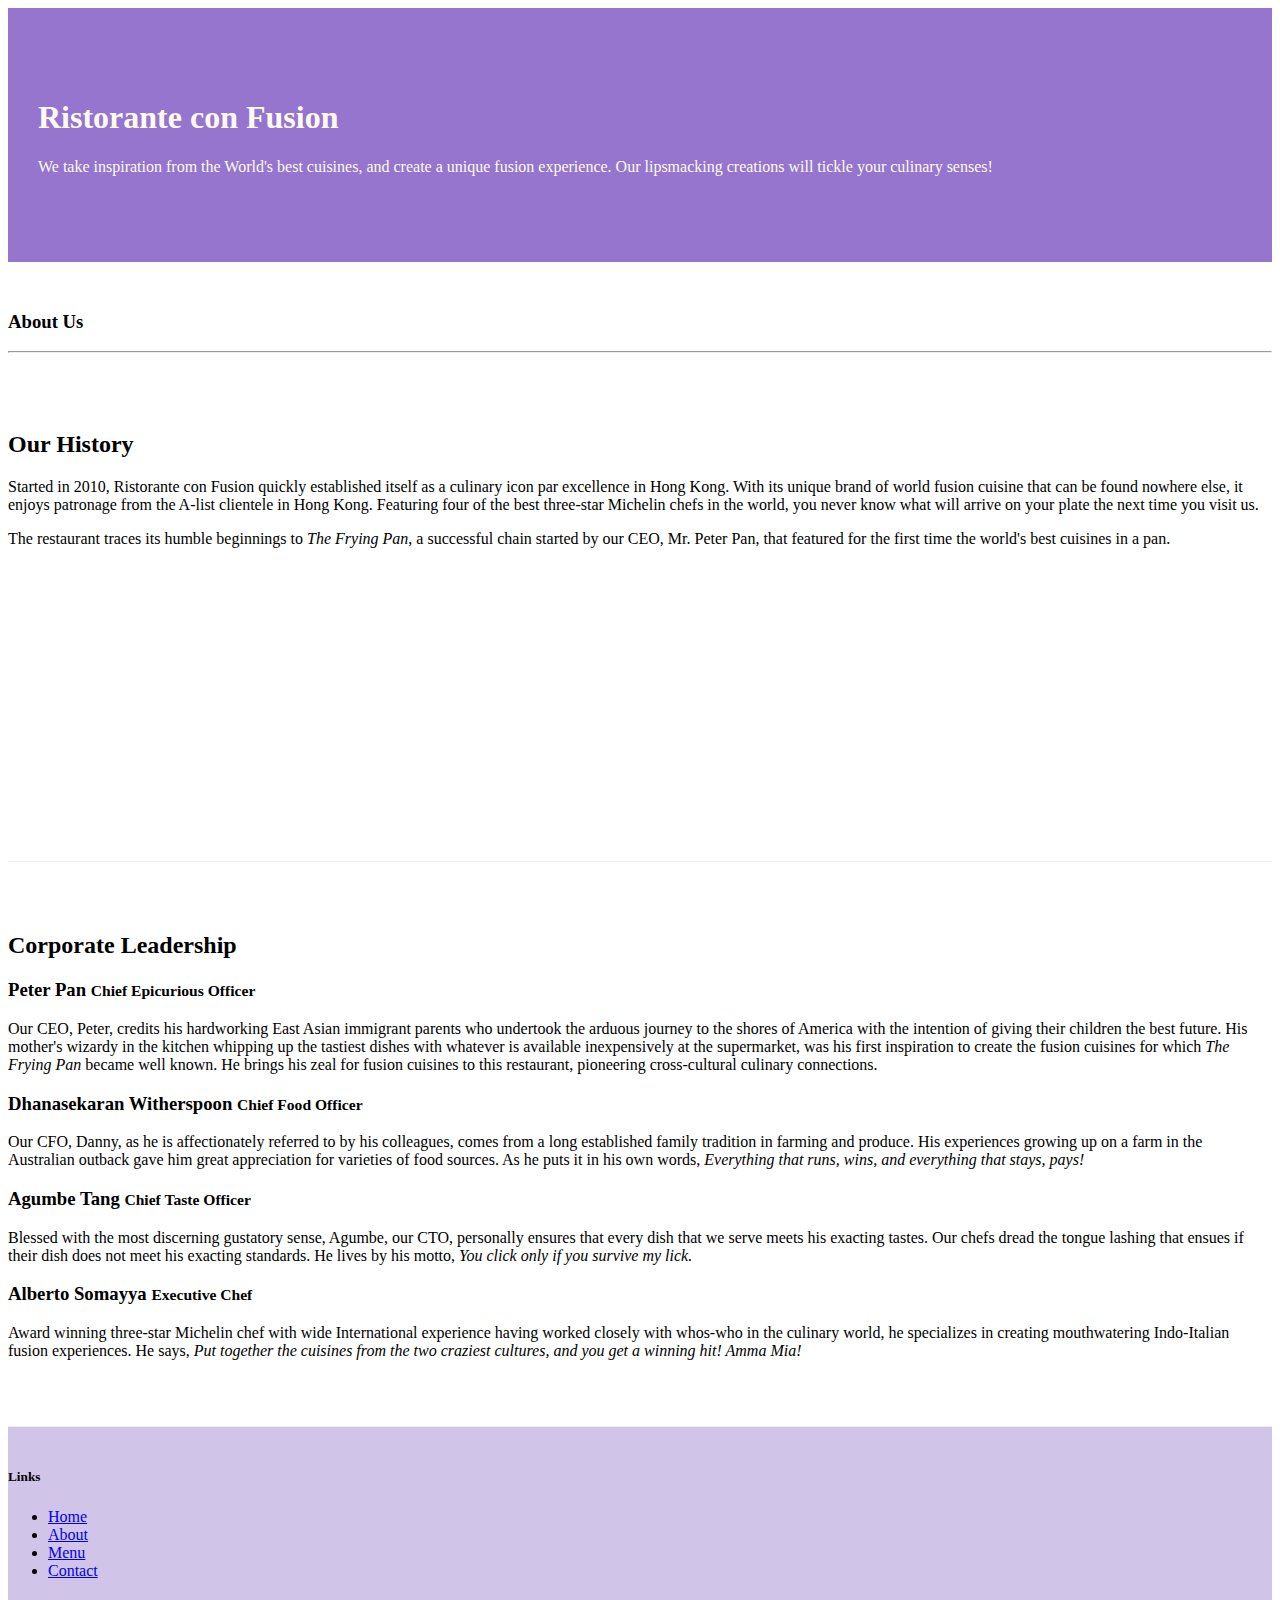
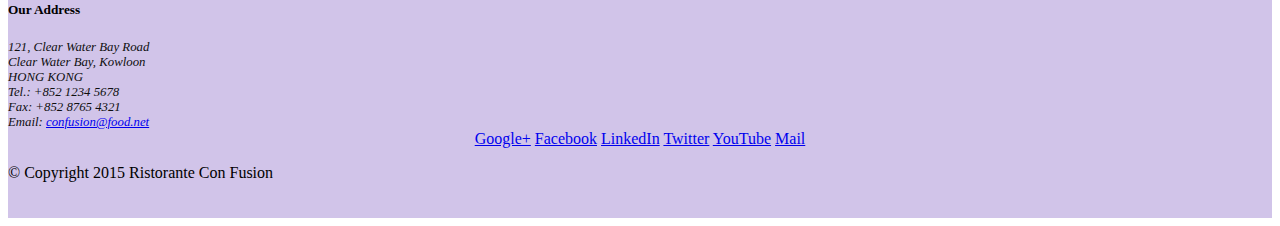
==== Bootstrap4/conFusion/aboutus.html @ 6aea9a1b "Edit to Assignment 1" ====
<!DOCTYPE html>
<html lang="en">

<head>
    <meta charset="utf-8">
    <meta name="viewport" content="width=device-width, initial-scale=1, shrink-to-fit=no">
    <meta http-equiv="x-ua-compatible" content="ie=edge">

    <!-- Bootstrap CSS -->
    <link rel="stylesheet" href="node_modules/bootstrap/dist/css/bootstrap.min.css">
    <link rel="stylesheet" href="css/styles.css">
    <title>Ristorante Con Fusion: About Us</title>

</head>

<body>

    <header class="jumbotron">
        <div class="container">
            <div class="row row-header">
                <div class="col-12 col-sm-8">
                    <h1>Ristorante con Fusion</h1>
                    <p>We take inspiration from the World's best cuisines, and create a unique fusion experience. Our lipsmacking creations will tickle your culinary senses!</p>
                </div>
                <div class="col col-sm">
                </div>
            </div>
        </div>
    </header>

    <div class="container">
        <div class="row row-title">
            <div class="col-12">
               <h3>About Us</h3>
               <hr>
            </div>
        </div>
        
        <div class="row row-content align-items-center">
            <div class = "col-12 col-sm-6">
                <h2>Our History</h2>
                <p>Started in 2010, Ristorante con Fusion quickly established itself as a culinary icon par excellence in Hong Kong. With its unique brand of world fusion cuisine that can be found nowhere else, it enjoys patronage from the A-list clientele in Hong Kong.  Featuring four of the best three-star Michelin chefs in the world, you never know what will arrive on your plate the next time you visit us.</p>
                <p>The restaurant traces its humble beginnings to <em>The Frying Pan</em>, a successful chain started by our CEO, Mr. Peter Pan, that featured for the first time the world's best cuisines in a pan.</p>
            </div>
            <div>
            </div>
        </div>


        <div class="row row-content align-items-center">
            <div class="col">
                <h2>Corporate Leadership</h2>
                <h3>Peter Pan <small>Chief Epicurious Officer</small></h3>
                <p class="hidden-xs-down">Our CEO, Peter, credits his hardworking East Asian immigrant parents who undertook the arduous journey to the shores of America with the intention of giving their children the best future. His mother's wizardy in the kitchen whipping up the tastiest dishes with whatever is available inexpensively at the supermarket, was his first inspiration to create the fusion cuisines for which <em>The Frying Pan</em> became well known. He brings his zeal for fusion cuisines to this restaurant, pioneering cross-cultural culinary connections.</p>
                <h3>Dhanasekaran Witherspoon <small>Chief Food Officer</small></h3>
                <p class="hidden-xs-down">Our CFO, Danny, as he is affectionately referred to by his colleagues, comes from a long established family tradition in farming and produce. His experiences growing up on a farm in the Australian outback gave him great appreciation for varieties of food sources. As he puts it in his own words, <em>Everything that runs, wins, and everything that stays, pays!</em></p>
                <h3>Agumbe Tang <small>Chief Taste Officer</small></h3>
                <p class="hidden-xs-down">Blessed with the most discerning gustatory sense, Agumbe, our CTO, personally ensures that every dish that we serve meets his exacting tastes. Our chefs dread the tongue lashing that ensues if their dish does not meet his exacting standards. He lives by his motto, <em>You click only if you survive my lick.</em></p>
                <h3>Alberto Somayya <small>Executive Chef</small></h3>
                <p class="hidden-xs-down">Award winning three-star Michelin chef with wide International experience having worked closely with whos-who in the culinary world, he specializes in creating mouthwatering Indo-Italian fusion experiences. He says, <em>Put together the cuisines from the two craziest cultures, and you get a winning hit! Amma Mia!</em></p>
            </div>
       </div>

    </div>

    <footer class="footer">
        <div class="container">
            <div class="row">             
                <div class="col-5 offset-1 col-sm-2">
                    <h5>Links</h5>
                    <ul class="list-unstyled">
                        <li><a href="#">Home</a></li>
                        <li><a href="#">About</a></li>
                        <li><a href="#">Menu</a></li>
                        <li><a href="#">Contact</a></li>
                    </ul>
                </div>
                <div class="col-6 col-sm-5">
                    <h5>Our Address</h5>
                    <address>
		              121, Clear Water Bay Road<br>
		              Clear Water Bay, Kowloon<br>
		              HONG KONG<br>
		              Tel.: +852 1234 5678<br>
		              Fax: +852 8765 4321<br>
		              Email: <a href="mailto:confusion@food.net">confusion@food.net</a>
		           </address>
                </div>
                <div class="col-sm align-self-center">
                    <div style="text-align:center">
                        <a href="http://google.com/+">Google+</a>
                        <a href="http://www.facebook.com/profile.php?id=">Facebook</a>
                        <a href="http://www.linkedin.com/in/">LinkedIn</a>
                        <a href="http://twitter.com/">Twitter</a>
                        <a href="http://youtube.com/">YouTube</a>
                        <a href="mailto:">Mail</a>
                    </div>
                </div>
           </div>
           <div class="row justify-content-center">             
                <div class="col-auto">
                    <p>© Copyright 2015 Ristorante Con Fusion</p>
                </div>
           </div>
        </div>
    </footer>
<!-- jQuery first, then Tether, then Bootstrap JS. -->
    <script src="node_modules/jquery/dist/jquery.min.js"></script>
    <script src="node_modules/tether/dist/js/tether.min.js"></script>
    <script src="node_modules/bootstrap/dist/js/bootstrap.min.js"></script>
</body>

</html>
---- Bootstrap4/conFusion/css/styles.css ----
.row-header{
	margin: 0px auto;
	padding: 0px auto;
}

.row-title{
	margin: 0px auto;
	padding: 30px 0px 0px 0px;
}

.row-content{
	margin: 0px auto;
	padding: 50px 0px 50px 0px;
	border-bottom: 1px ridge;
	min-height: 400px;
}

.footer{
	background-color: #D1C4E9;
	margin: 0px auto;
	padding: 20px 0px 20px 0px;
}

.jumbotron{
	padding:70px 30px 70px 30px;
	margin: 0px auto;
	background: #9575cd;
	color: floralwhite;
}

address{
	font-size: 80%;
	margin: 0px;
	color: #0f0f0f;

}
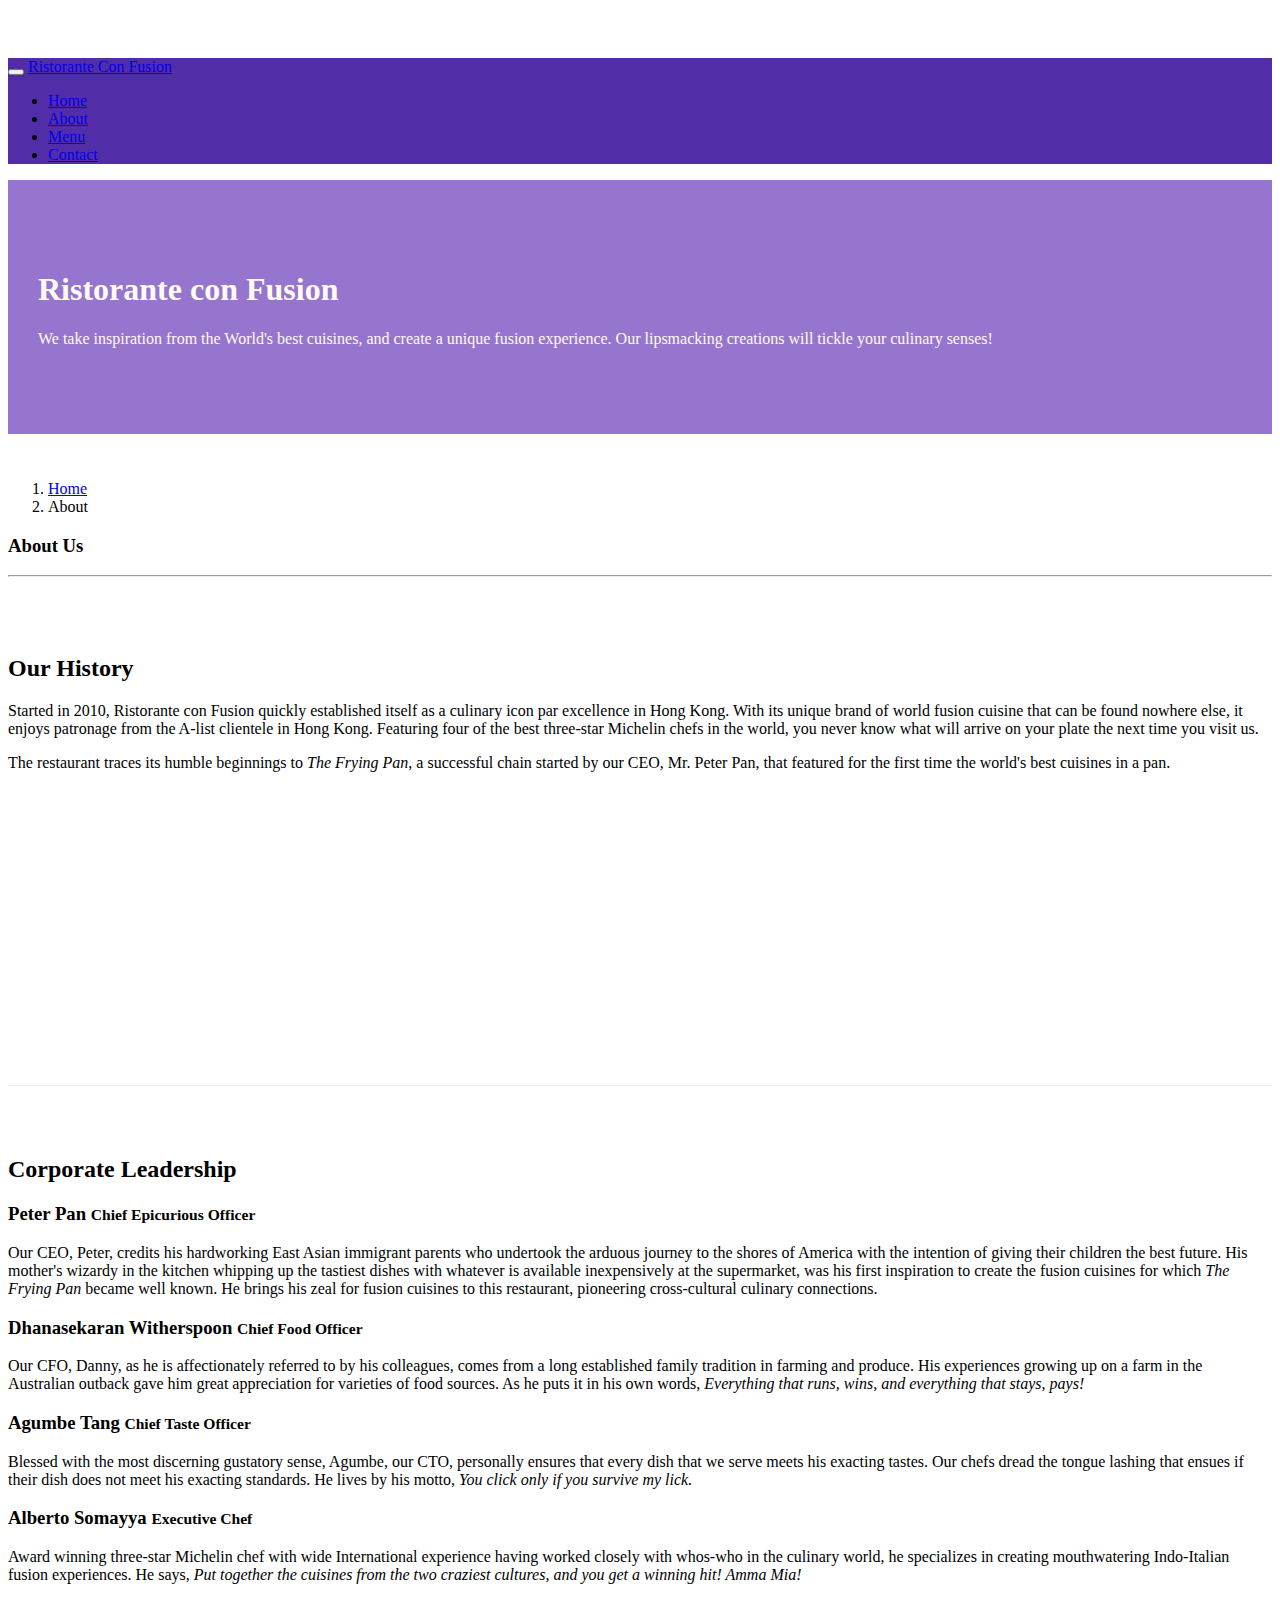
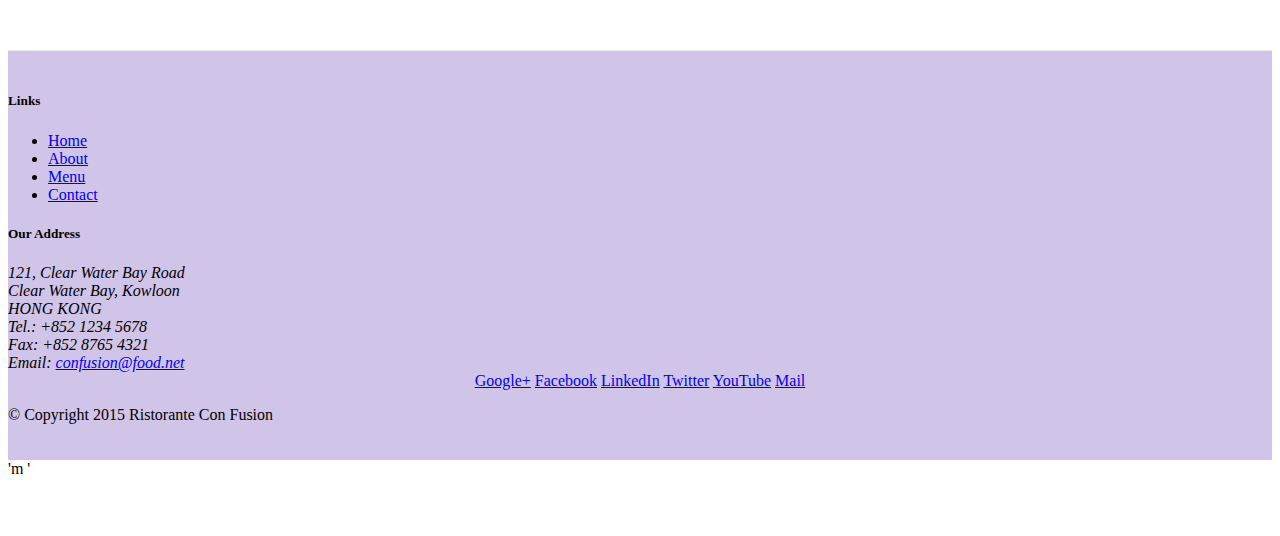
==== commit e894d416: "Navbar and Breadcrumbs" ====
--- a/Bootstrap4/conFusion/aboutus.html
+++ b/Bootstrap4/conFusion/aboutus.html
@@ -14,7 +14,22 @@
 </head>
 
 <body>
-
+    <nav class="navbar navbar-inverse navbar-toggleable-sm fixed-top">
+           <div class="container">
+                <button class="navbar-toggler" type="button" data-toggle="collapse" data-target="#Navbar">
+                   <span class="navbar-toggler-icon"></span>
+               </button>
+               <a class="navbar-brand" href="./index.html">Ristorante Con Fusion</a>
+                <div class="navbar-collapse" id="Navbar">
+                <ul class="navbar-nav">
+                    <li class="nav-item"><a class= "nav-link" href="./index.html">Home</a></li>
+                    <li class="nav-item active"><a class= "nav-link" href="#">About</a></li>
+                    <li class="nav-item"><a class= "nav-link" href="#">Menu</a></li>
+                    <li class="nav-item"><a class= "nav-link" href="#">Contact</a></li>
+                </ul>
+            </div>
+           </div> 
+    </nav>
     <header class="jumbotron">
         <div class="container">
             <div class="row row-header">
@@ -30,6 +45,10 @@
 
     <div class="container">
         <div class="row row-title">
+            <ol class="col-12 breadcrumb">
+                <li class="breadcrumb-item"><a href="./index.html">Home</a></li>
+                <li class="breadcrumb-item active">About</li>
+            </ol>
             <div class="col-12">
                <h3>About Us</h3>
                <hr>
@@ -69,7 +88,7 @@
                 <div class="col-5 offset-1 col-sm-2">
                     <h5>Links</h5>
                     <ul class="list-unstyled">
-                        <li><a href="#">Home</a></li>
+                        <li><a href="./index.html">Home</a></li>
                         <li><a href="#">About</a></li>
                         <li><a href="#">Menu</a></li>
                         <li><a href="#">Contact</a></li>
@@ -107,7 +126,7 @@
 <!-- jQuery first, then Tether, then Bootstrap JS. -->
     <script src="node_modules/jquery/dist/jquery.min.js"></script>
     <script src="node_modules/tether/dist/js/tether.min.js"></script>
-    <script src="node_modules/bootstrap/dist/js/bootstrap.min.js"></script>
+    <script src="node_modules/bootstrap/dist/js/bootstrap.min.js"></script>'m '
 </body>
 
 </html>--- a/Bootstrap4/conFusion/css/styles.css
+++ b/Bootstrap4/conFusion/css/styles.css
@@ -28,9 +28,18 @@
 	color: floralwhite;
 }
 
-address{
+.address{
 	font-size: 80%;
 	margin: 0px;
 	color: #0f0f0f;
 
+}
+
+body{
+	padding: 50px 0px 50px 0px;
+	z-index: 0;
+}
+
+.navbar-inverse{
+	background-color: #512DA8;
 }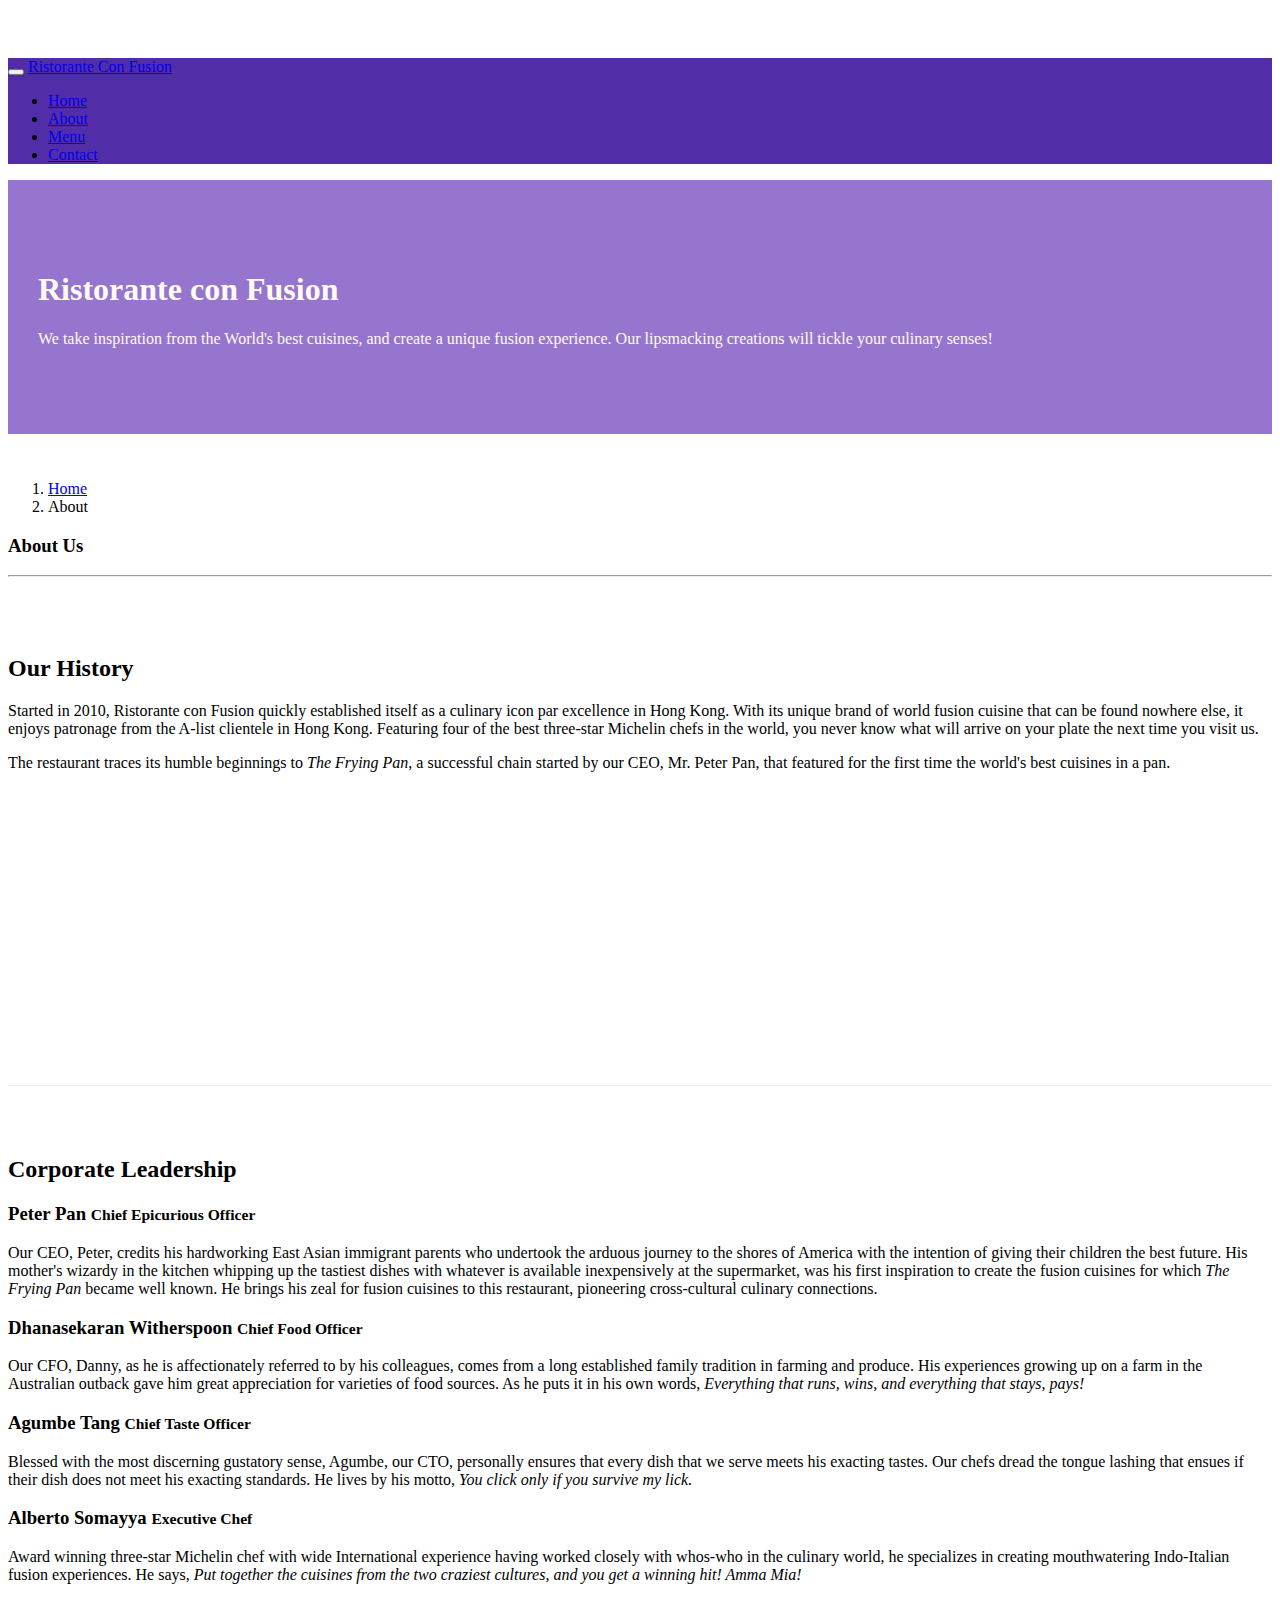
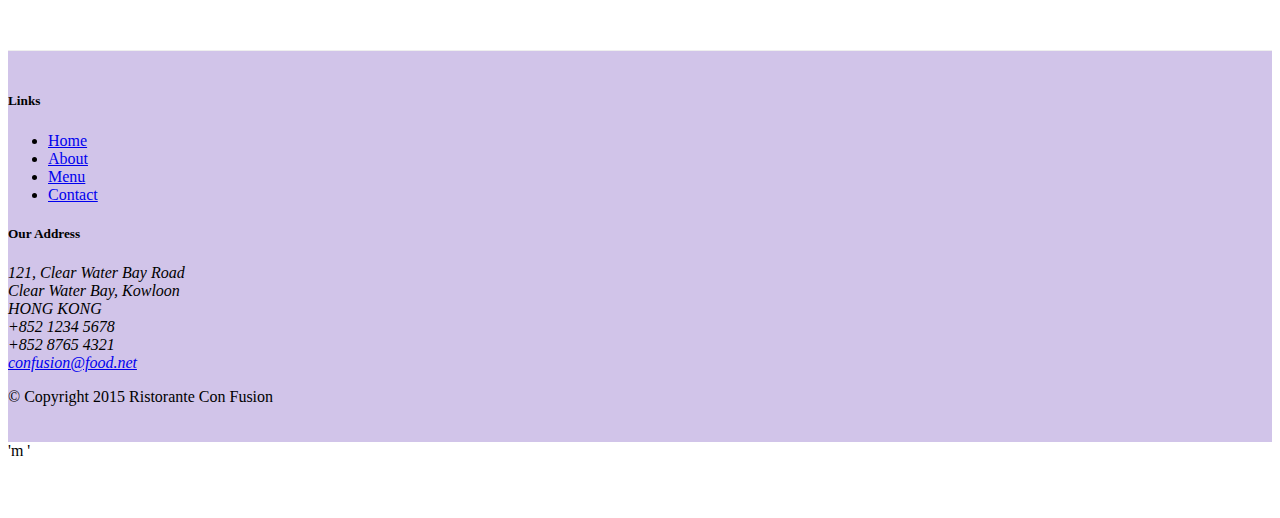
==== commit d9b3a3e8: "Icon Fonts" ====
--- a/Bootstrap4/conFusion/aboutus.html
+++ b/Bootstrap4/conFusion/aboutus.html
@@ -8,28 +8,37 @@
 
     <!-- Bootstrap CSS -->
     <link rel="stylesheet" href="node_modules/bootstrap/dist/css/bootstrap.min.css">
+    <link rel="stylesheet" href="node_modules/font-awesome/css/font-awesome.min.css">
+    <link rel="stylesheet" href="css/bootstrap-social.css">
     <link rel="stylesheet" href="css/styles.css">
     <title>Ristorante Con Fusion: About Us</title>
 
 </head>
 
 <body>
+
     <nav class="navbar navbar-inverse navbar-toggleable-sm fixed-top">
            <div class="container">
                 <button class="navbar-toggler" type="button" data-toggle="collapse" data-target="#Navbar">
                    <span class="navbar-toggler-icon"></span>
                </button>
+
                <a class="navbar-brand" href="./index.html">Ristorante Con Fusion</a>
                 <div class="navbar-collapse" id="Navbar">
-                <ul class="navbar-nav">
-                    <li class="nav-item"><a class= "nav-link" href="./index.html">Home</a></li>
-                    <li class="nav-item active"><a class= "nav-link" href="#">About</a></li>
-                    <li class="nav-item"><a class= "nav-link" href="#">Menu</a></li>
-                    <li class="nav-item"><a class= "nav-link" href="#">Contact</a></li>
-                </ul>
-            </div>
+                    <ul class="navbar-nav">
+                        <li class="nav-item">
+                            <a class= "nav-link" href="./index.html"><span class="fa fa-home fa-lg"></span> Home</a></li>
+                        <li class="nav-item">  
+                            <a class= "nav-link active" href="#"><span class="fa fa-info fa-lg"></span> About</a></li>
+                        <li class="nav-item">
+                            <a class= "nav-link" href="#"><span class="fa fa-list fa-lg"></span> Menu</a></li>
+                        <li class="nav-item">
+                            <a class= "nav-link" href="#"><span class="fa fa-address-card fa-lg"></span> Contact</a></li>
+                    </ul>
+                </div>
            </div> 
     </nav>
+
     <header class="jumbotron">
         <div class="container">
             <div class="row row-header">
@@ -100,19 +109,19 @@
 		              121, Clear Water Bay Road<br>
 		              Clear Water Bay, Kowloon<br>
 		              HONG KONG<br>
-		              Tel.: +852 1234 5678<br>
-		              Fax: +852 8765 4321<br>
-		              Email: <a href="mailto:confusion@food.net">confusion@food.net</a>
+		              <i class="fa fa-phone fa-lg"></i> +852 1234 5678<br>
+                      <i class = "fa fa-fax fa-lg"></i> +852 8765 4321<br>
+                      <i class = "fa fa-envelope fa-lg"></i> <a href="mailto:confusion@food.net">confusion@food.net</a>
 		           </address>
                 </div>
                 <div class="col-sm align-self-center">
-                    <div style="text-align:center">
-                        <a href="http://google.com/+">Google+</a>
-                        <a href="http://www.facebook.com/profile.php?id=">Facebook</a>
-                        <a href="http://www.linkedin.com/in/">LinkedIn</a>
-                        <a href="http://twitter.com/">Twitter</a>
-                        <a href="http://youtube.com/">YouTube</a>
-                        <a href="mailto:">Mail</a>
+                    <div style="text-align: center">
+                        <a class="btn btn-social-icon btn-google-plus" href="http://google.com/+"><i class="fa fa-google-plus"></i></a>
+                        <a class="btn btn-social-icon btn-facebook" href="http://www.facebook.com/profile.php?id="><i class="fa fa-facebook"></i></a>
+                        <a class="btn btn-social-icon btn-linkedin" href="http://www.linkedin.com/in/"><i class="fa fa-linkedin"></i></a>
+                        <a class="btn btn-social-icon btn-twitter" href="http://twitter.com/"><i class="fa fa-twitter"></i></a>
+                        <a class="btn btn-social-icon btn-youtube" href="http://youtube.com/"><i class="fa fa-youtube"></i></a>
+                        <a class="btn btn-social-icon" href="mailto:"><i class="fa fa-envelope-o"></i></a>
                     </div>
                 </div>
            </div>
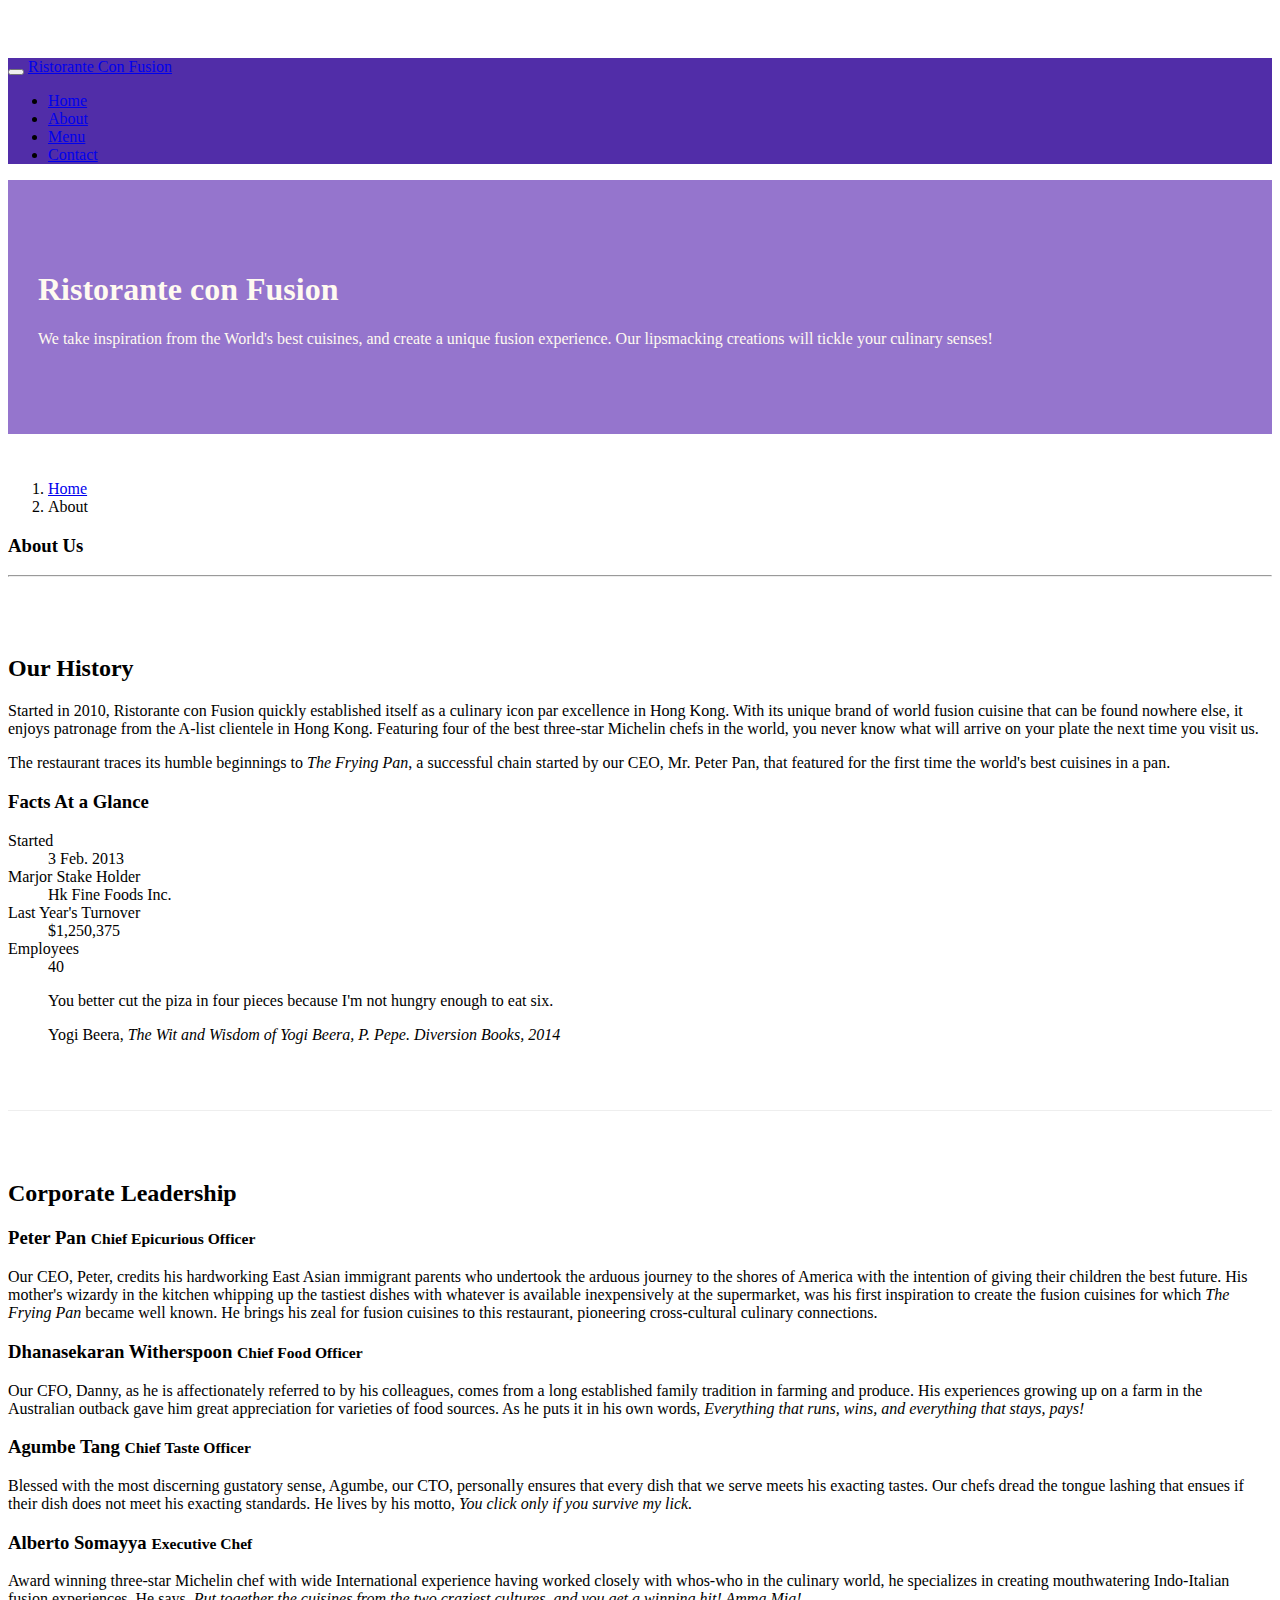
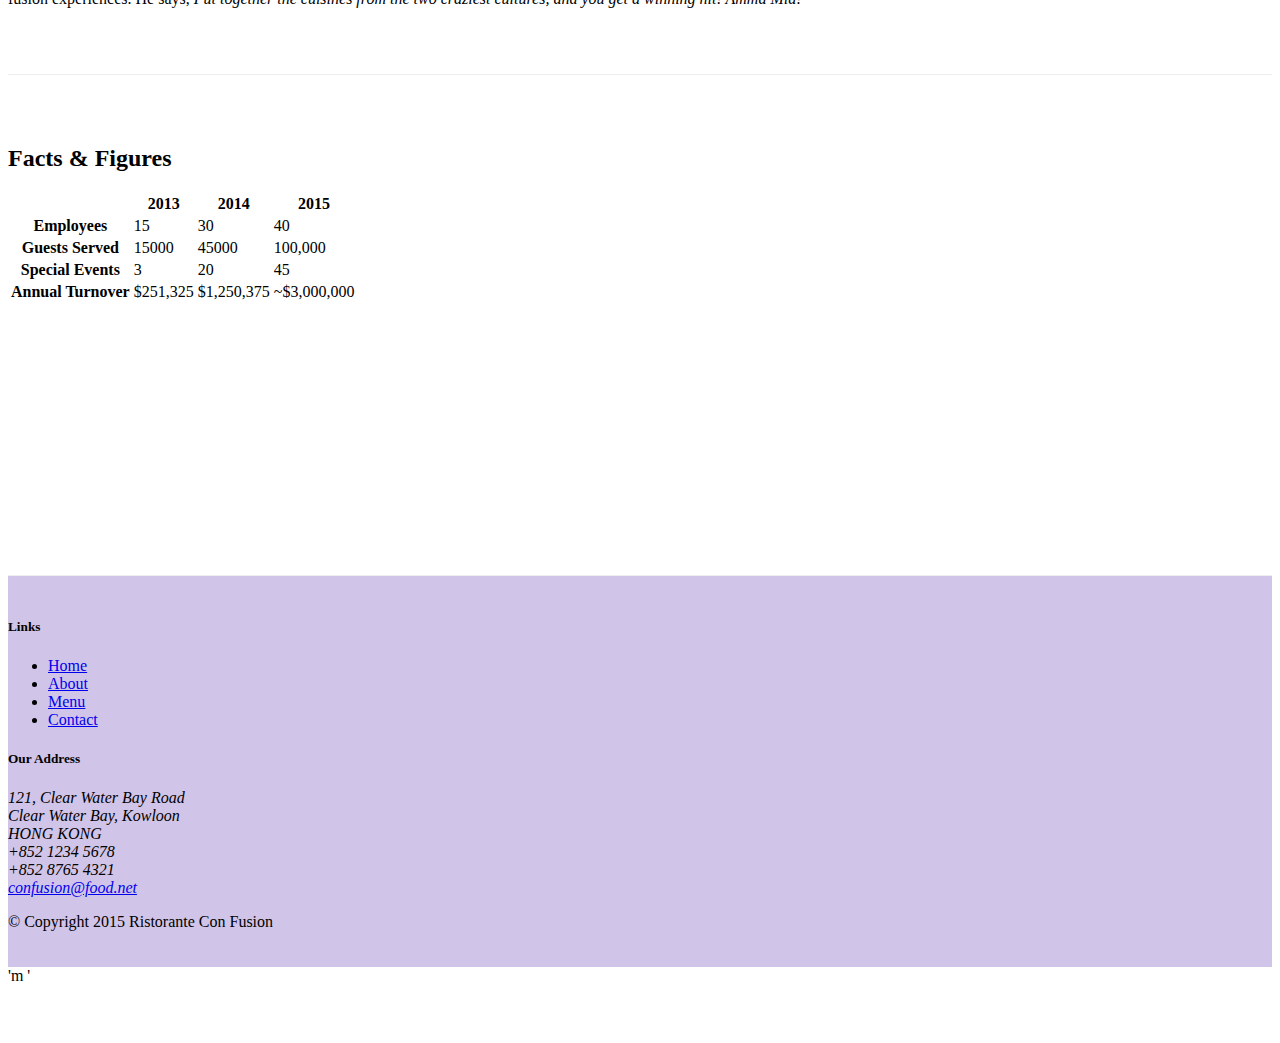
==== commit 4ca7e09a: "Tables and Cards" ====
--- a/Bootstrap4/conFusion/aboutus.html
+++ b/Bootstrap4/conFusion/aboutus.html
@@ -33,7 +33,7 @@
                         <li class="nav-item">
                             <a class= "nav-link" href="#"><span class="fa fa-list fa-lg"></span> Menu</a></li>
                         <li class="nav-item">
-                            <a class= "nav-link" href="#"><span class="fa fa-address-card fa-lg"></span> Contact</a></li>
+                            <a class= "nav-link" href="./contactus.html"><span class="fa fa-address-card fa-lg"></span> Contact</a></li>
                     </ul>
                 </div>
            </div> 
@@ -64,13 +64,38 @@
             </div>
         </div>
         
-        <div class="row row-content align-items-center">
+        <div class="row row-content">
             <div class = "col-12 col-sm-6">
                 <h2>Our History</h2>
                 <p>Started in 2010, Ristorante con Fusion quickly established itself as a culinary icon par excellence in Hong Kong. With its unique brand of world fusion cuisine that can be found nowhere else, it enjoys patronage from the A-list clientele in Hong Kong.  Featuring four of the best three-star Michelin chefs in the world, you never know what will arrive on your plate the next time you visit us.</p>
                 <p>The restaurant traces its humble beginnings to <em>The Frying Pan</em>, a successful chain started by our CEO, Mr. Peter Pan, that featured for the first time the world's best cuisines in a pan.</p>
             </div>
-            <div>
+            <div class="col-sm">
+                <div class="card">
+                    <h3 class="card-header bg-primary text-white">Facts At a Glance</h3>
+                    <div class="card-block">
+                        <dl class="row">
+                            <dt class="col-6">Started</dt>
+                            <dd class="col-6">3 Feb. 2013</dd>
+                            <dt class="col-6">Marjor Stake Holder</dt>
+                            <dd class="col-6">Hk Fine Foods Inc.</dd>
+                            <dt class="col-6">Last Year's Turnover</dt>
+                            <dd class="col-6">$1,250,375</dd>
+                            <dt class="col-6">Employees</dt>
+                            <dd class="col-6">40</dd>
+                        </dl>
+                    </div>
+                </div>
+            </div>
+            <div class="col-12">
+                <div class="card card-block bg-faded">
+                    <blockquote class="blockquote">
+                        <p class="mb-0">You better cut the piza in four pieces because I'm not hungry enough to eat six.</p>
+                        <footer class="blockquote-footer">Yogi Beera,
+                            <cite title="Source Title">The Wit and Wisdom of Yogi Beera, P. Pepe. Diversion Books, 2014</cite>
+                        </footer>
+                    </blockquote>
+                </div>
             </div>
         </div>
 
@@ -88,6 +113,53 @@
                 <p class="hidden-xs-down">Award winning three-star Michelin chef with wide International experience having worked closely with whos-who in the culinary world, he specializes in creating mouthwatering Indo-Italian fusion experiences. He says, <em>Put together the cuisines from the two craziest cultures, and you get a winning hit! Amma Mia!</em></p>
             </div>
        </div>
+        
+        <div class="row row-content">
+            <div class="col-12 col-sm-9">
+                <h2>Facts &amp; Figures</h2>
+                <div class="table-responsive">
+                    <table class="table table-striped">
+                        <thead class="thead-inverse">
+                            <tr>
+                                <th>&nbsp;</th>
+                                <th>2013</th>
+                                <th>2014</th>
+                                <th>2015</th>
+                            </tr>
+                        </thead>
+                        <tbody>
+                            <tr>
+                                <th>Employees</th>
+                                <td>15</td>
+                                <td>30</td>
+                                <td>40</td>
+                            </tr>
+                            <tr>
+                                <th>Guests Served</th>
+                                <td>15000</td>
+                                <td>45000</td>
+                                <td>100,000</td>
+                            </tr>
+                            <tr>
+                                <th>Special Events</th>
+                                <td>3</td>
+                                <td>20</td>
+                                <td>45</td>
+                            </tr>
+                            <tr>
+                                <th>Annual Turnover</th>
+                                <td>$251,325</td>
+                                <td>$1,250,375</td>
+                                <td>~$3,000,000</td>
+                            </tr>
+                        </tbody>
+                    </table>
+                </div>
+            </div>
+            <div class="col-12 col-sm-3">
+                    
+            </div>
+        </div>
 
     </div>
 
@@ -100,7 +172,7 @@
                         <li><a href="./index.html">Home</a></li>
                         <li><a href="#">About</a></li>
                         <li><a href="#">Menu</a></li>
-                        <li><a href="#">Contact</a></li>
+                        <li><a href="./contactus.html">Contact</a></li>
                     </ul>
                 </div>
                 <div class="col-6 col-sm-5">
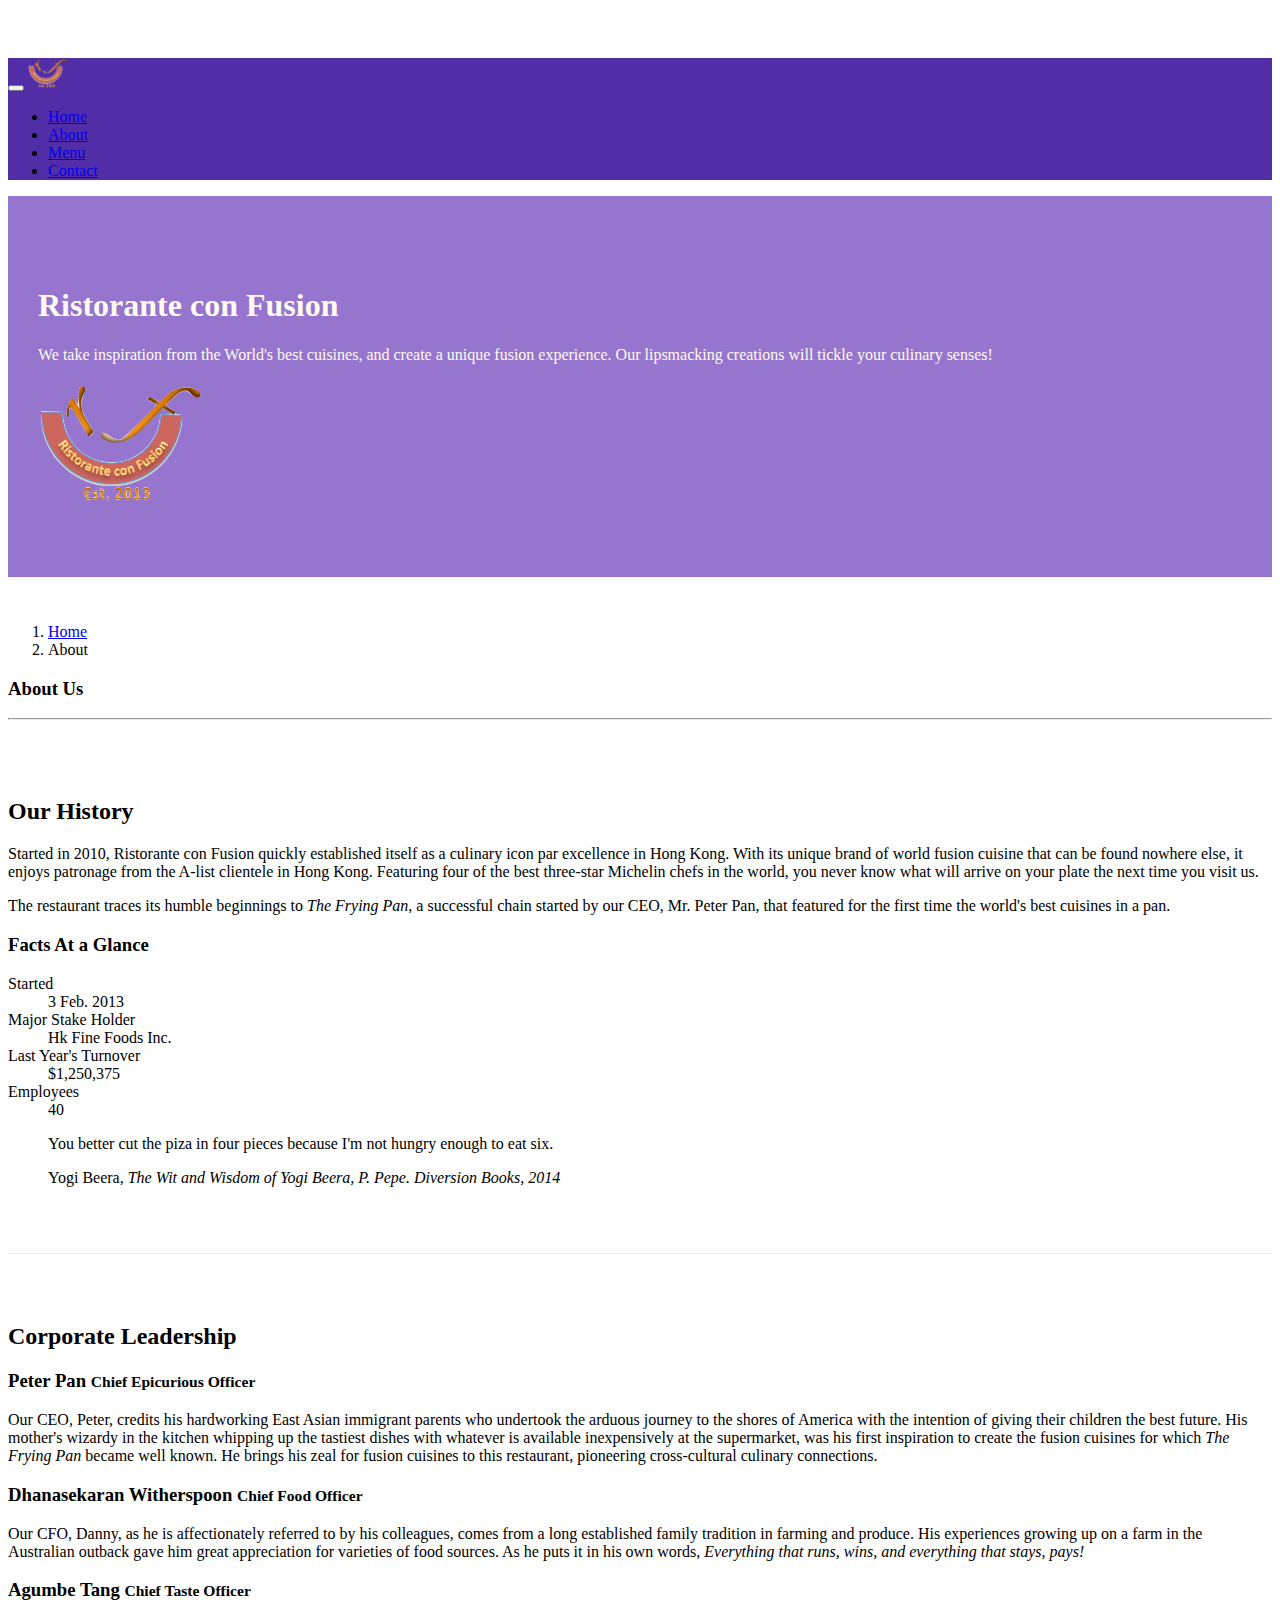
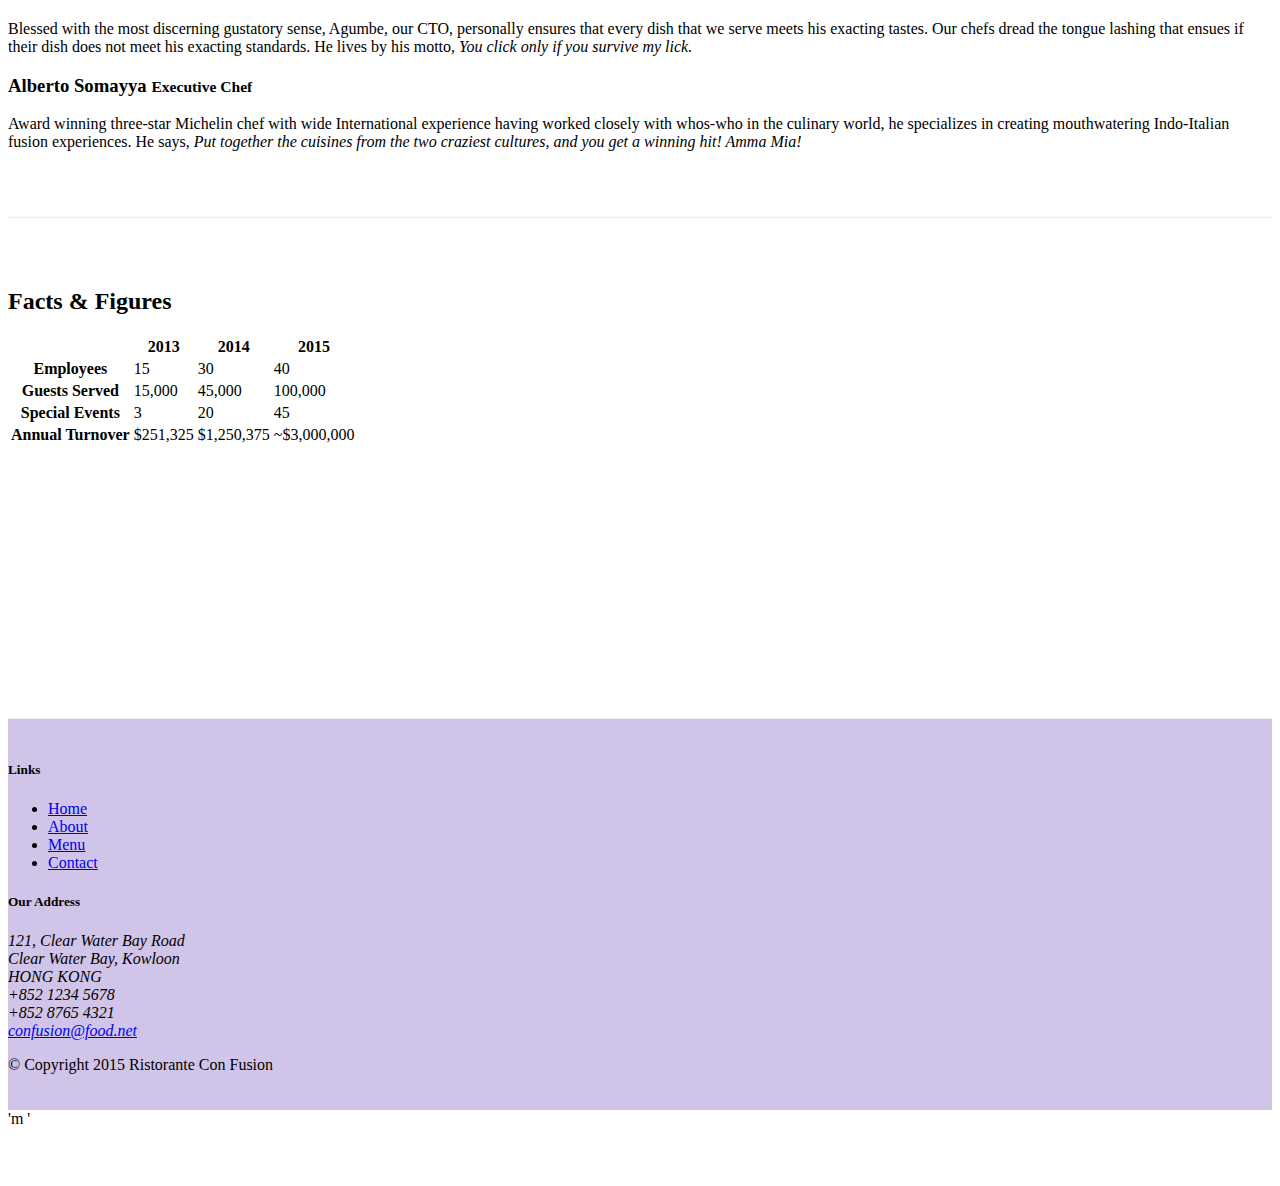
==== commit 6210fc44: "Media and Images" ====
--- a/Bootstrap4/conFusion/aboutus.html
+++ b/Bootstrap4/conFusion/aboutus.html
@@ -23,7 +23,7 @@
                    <span class="navbar-toggler-icon"></span>
                </button>
 
-               <a class="navbar-brand" href="./index.html">Ristorante Con Fusion</a>
+               <a class="navbar-brand" href="#"><img src="img/logo.png" height="30" width="40" alt="Ristorante con Fusion"></a>
                 <div class="navbar-collapse" id="Navbar">
                     <ul class="navbar-nav">
                         <li class="nav-item">
@@ -46,7 +46,8 @@
                     <h1>Ristorante con Fusion</h1>
                     <p>We take inspiration from the World's best cuisines, and create a unique fusion experience. Our lipsmacking creations will tickle your culinary senses!</p>
                 </div>
-                <div class="col col-sm">
+                <div class="col col-sm align-self-center">
+                    <img src="img/logo.png" alt="Logo" class="img-fluid">
                 </div>
             </div>
         </div>
@@ -77,7 +78,7 @@
                         <dl class="row">
                             <dt class="col-6">Started</dt>
                             <dd class="col-6">3 Feb. 2013</dd>
-                            <dt class="col-6">Marjor Stake Holder</dt>
+                            <dt class="col-6">Major Stake Holder</dt>
                             <dd class="col-6">Hk Fine Foods Inc.</dd>
                             <dt class="col-6">Last Year's Turnover</dt>
                             <dd class="col-6">$1,250,375</dd>
@@ -136,8 +137,8 @@
                             </tr>
                             <tr>
                                 <th>Guests Served</th>
-                                <td>15000</td>
-                                <td>45000</td>
+                                <td>15,000</td>
+                                <td>45,000</td>
                                 <td>100,000</td>
                             </tr>
                             <tr>
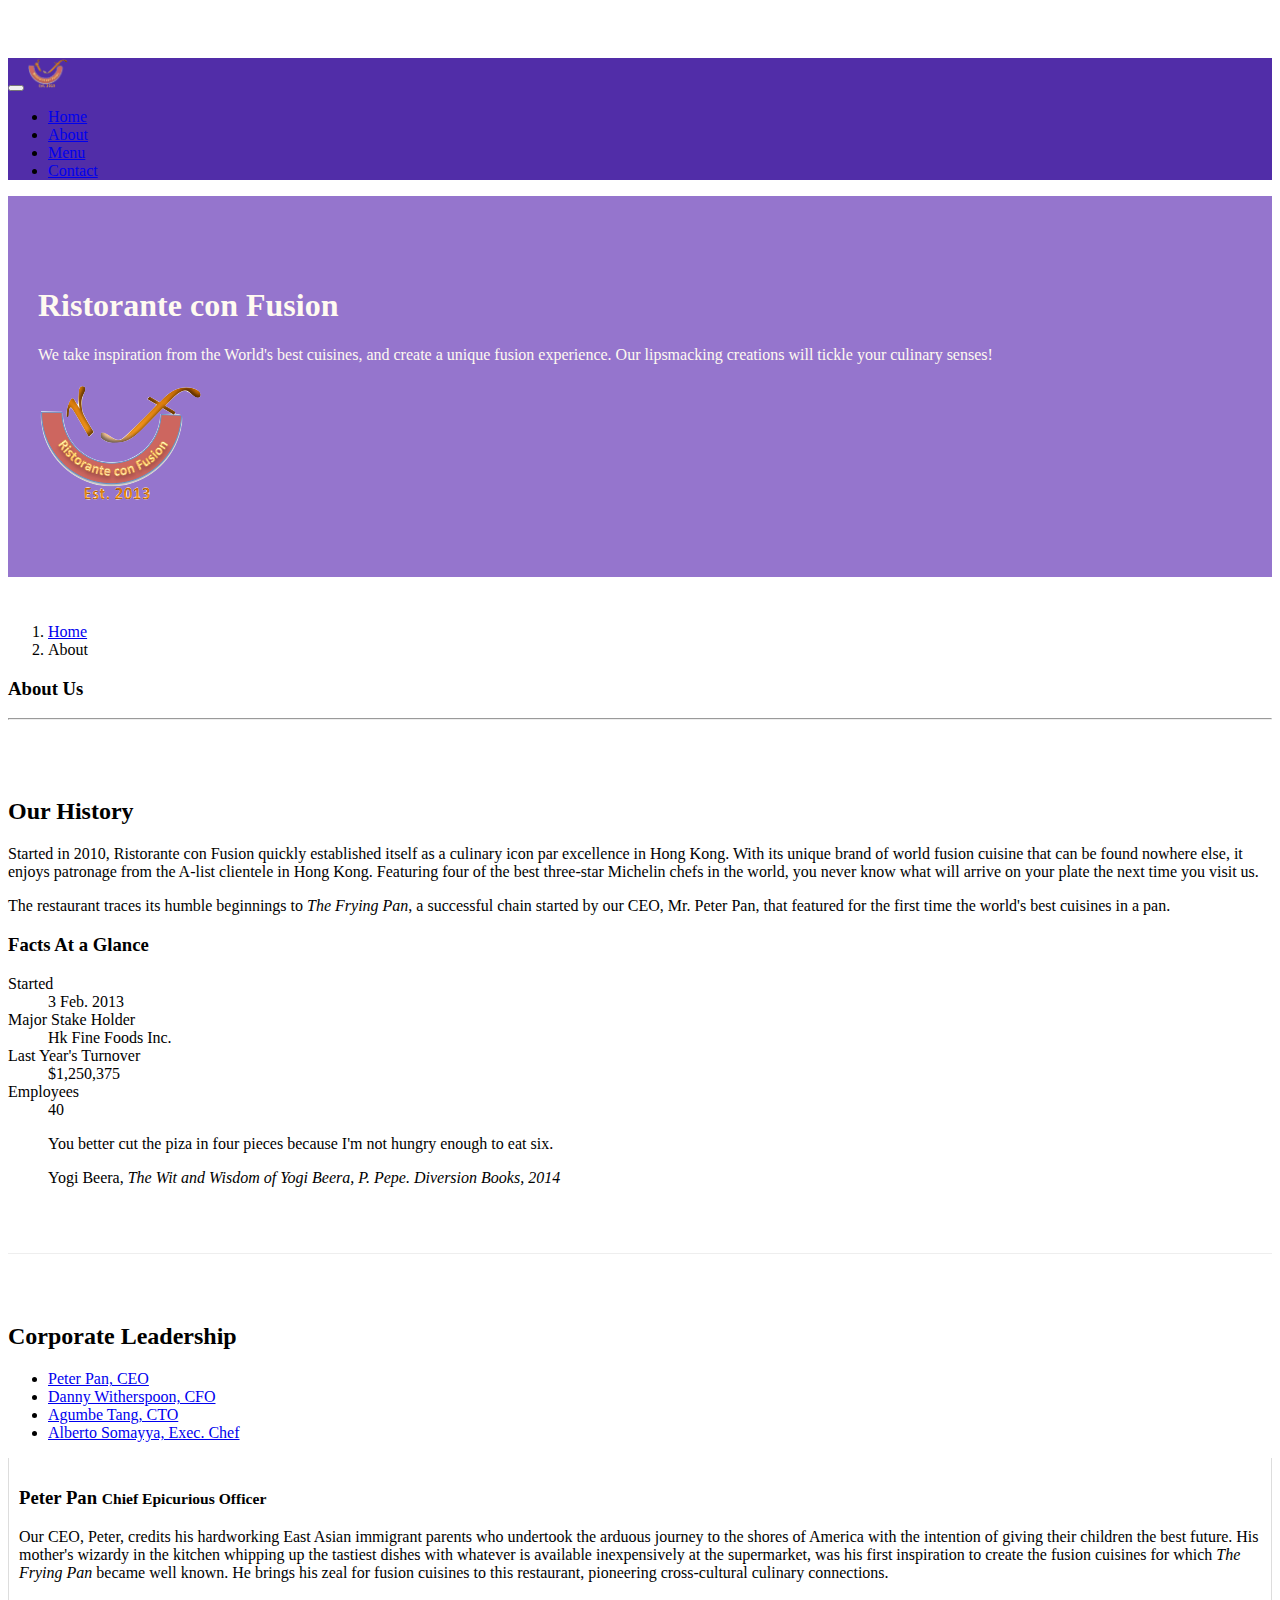
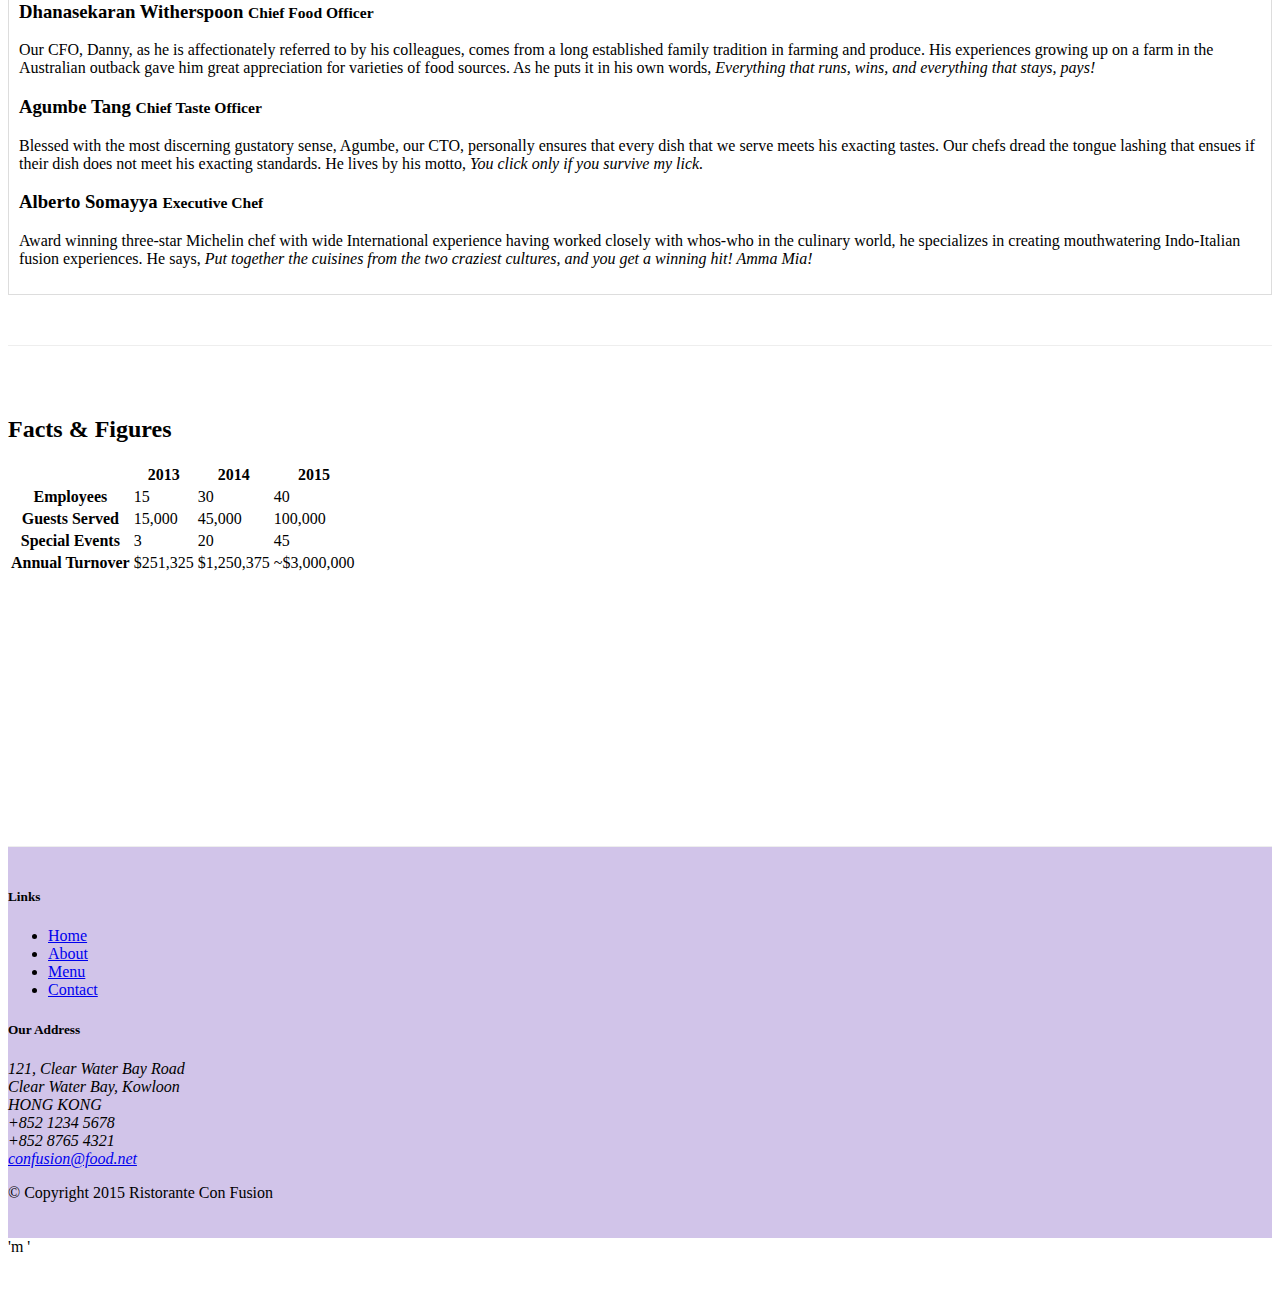
==== commit 79bbdcc5: "tabs exercise" ====
--- a/Bootstrap4/conFusion/aboutus.html
+++ b/Bootstrap4/conFusion/aboutus.html
@@ -104,14 +104,40 @@
         <div class="row row-content align-items-center">
             <div class="col">
                 <h2>Corporate Leadership</h2>
-                <h3>Peter Pan <small>Chief Epicurious Officer</small></h3>
-                <p class="hidden-xs-down">Our CEO, Peter, credits his hardworking East Asian immigrant parents who undertook the arduous journey to the shores of America with the intention of giving their children the best future. His mother's wizardy in the kitchen whipping up the tastiest dishes with whatever is available inexpensively at the supermarket, was his first inspiration to create the fusion cuisines for which <em>The Frying Pan</em> became well known. He brings his zeal for fusion cuisines to this restaurant, pioneering cross-cultural culinary connections.</p>
-                <h3>Dhanasekaran Witherspoon <small>Chief Food Officer</small></h3>
-                <p class="hidden-xs-down">Our CFO, Danny, as he is affectionately referred to by his colleagues, comes from a long established family tradition in farming and produce. His experiences growing up on a farm in the Australian outback gave him great appreciation for varieties of food sources. As he puts it in his own words, <em>Everything that runs, wins, and everything that stays, pays!</em></p>
-                <h3>Agumbe Tang <small>Chief Taste Officer</small></h3>
-                <p class="hidden-xs-down">Blessed with the most discerning gustatory sense, Agumbe, our CTO, personally ensures that every dish that we serve meets his exacting tastes. Our chefs dread the tongue lashing that ensues if their dish does not meet his exacting standards. He lives by his motto, <em>You click only if you survive my lick.</em></p>
-                <h3>Alberto Somayya <small>Executive Chef</small></h3>
-                <p class="hidden-xs-down">Award winning three-star Michelin chef with wide International experience having worked closely with whos-who in the culinary world, he specializes in creating mouthwatering Indo-Italian fusion experiences. He says, <em>Put together the cuisines from the two craziest cultures, and you get a winning hit! Amma Mia!</em></p>
+
+                <ul class="nav nav-tabs">
+                    <li class="nav-item">
+                        <a href="#peter" class="nav-link active" role="tab" data-toggle="tab">Peter Pan, CEO</a>
+                    </li>
+                    <li class="nav-item">
+                        <a href="#danny" class="nav-link" role="tab" data-toggle="tab">Danny Witherspoon, CFO</a>
+                    </li>
+                    <li class="nav-item">
+                        <a href="#agumbe" class="nav-link" role="tab" data-toggle="tab">Agumbe Tang, CTO</a>
+                    </li>
+                    <li class="nav-item">
+                        <a href="#alberto" class="nav-link" role="tab" data-toggle="tab">Alberto Somayya, Exec. Chef</a>
+                    </li>
+                </ul>
+                
+                <div class="tab-content">
+                    <div role="tabpanel" class="tab-pane fade show active" id="peter">
+                        <h3>Peter Pan <small>Chief Epicurious Officer</small></h3>
+                        <p class="hidden-xs-down">Our CEO, Peter, credits his hardworking East Asian immigrant parents who undertook the arduous journey to the shores of America with the intention of giving their children the best future. His mother's wizardy in the kitchen whipping up the tastiest dishes with whatever is available inexpensively at the supermarket, was his first inspiration to create the fusion cuisines for which <em>The Frying Pan</em> became well known. He brings his zeal for fusion cuisines to this restaurant, pioneering cross-cultural culinary connections.</p>
+                    </div>
+                    <div role="tabpanel" class="tab-pane fade" id="danny">
+                        <h3>Dhanasekaran Witherspoon <small>Chief Food Officer</small></h3>
+                        <p class="hidden-xs-down">Our CFO, Danny, as he is affectionately referred to by his colleagues, comes from a long established family tradition in farming and produce. His experiences growing up on a farm in the Australian outback gave him great appreciation for varieties of food sources. As he puts it in his own words, <em>Everything that runs, wins, and everything that stays, pays!</em></p>
+                    </div>
+                    <div role="tabpanel" class="tab-pane fade" id="agumbe">
+                        <h3>Agumbe Tang <small>Chief Taste Officer</small></h3>
+                        <p class="hidden-xs-down">Blessed with the most discerning gustatory sense, Agumbe, our CTO, personally ensures that every dish that we serve meets his exacting tastes. Our chefs dread the tongue lashing that ensues if their dish does not meet his exacting standards. He lives by his motto, <em>You click only if you survive my lick.</em></p>
+                    </div>
+                    <div role="tabpanel" class="tab-pane fade" id="alberto">
+                        <h3>Alberto Somayya <small>Executive Chef</small></h3>
+                        <p class="hidden-xs-down">Award winning three-star Michelin chef with wide International experience having worked closely with whos-who in the culinary world, he specializes in creating mouthwatering Indo-Italian fusion experiences. He says, <em>Put together the cuisines from the two craziest cultures, and you get a winning hit! Amma Mia!</em></p>
+                    </div>
+                </div>
             </div>
        </div>
         
--- a/Bootstrap4/conFusion/css/styles.css
+++ b/Bootstrap4/conFusion/css/styles.css
@@ -42,4 +42,11 @@
 
 .navbar-inverse{
 	background-color: #512DA8;
+}
+
+.tab-content{
+	border-left: 1px solid #ddd;
+	border-right: 1px solid #ddd;
+	border-bottom: 1px solid #ddd;
+	padding: 10px;
 }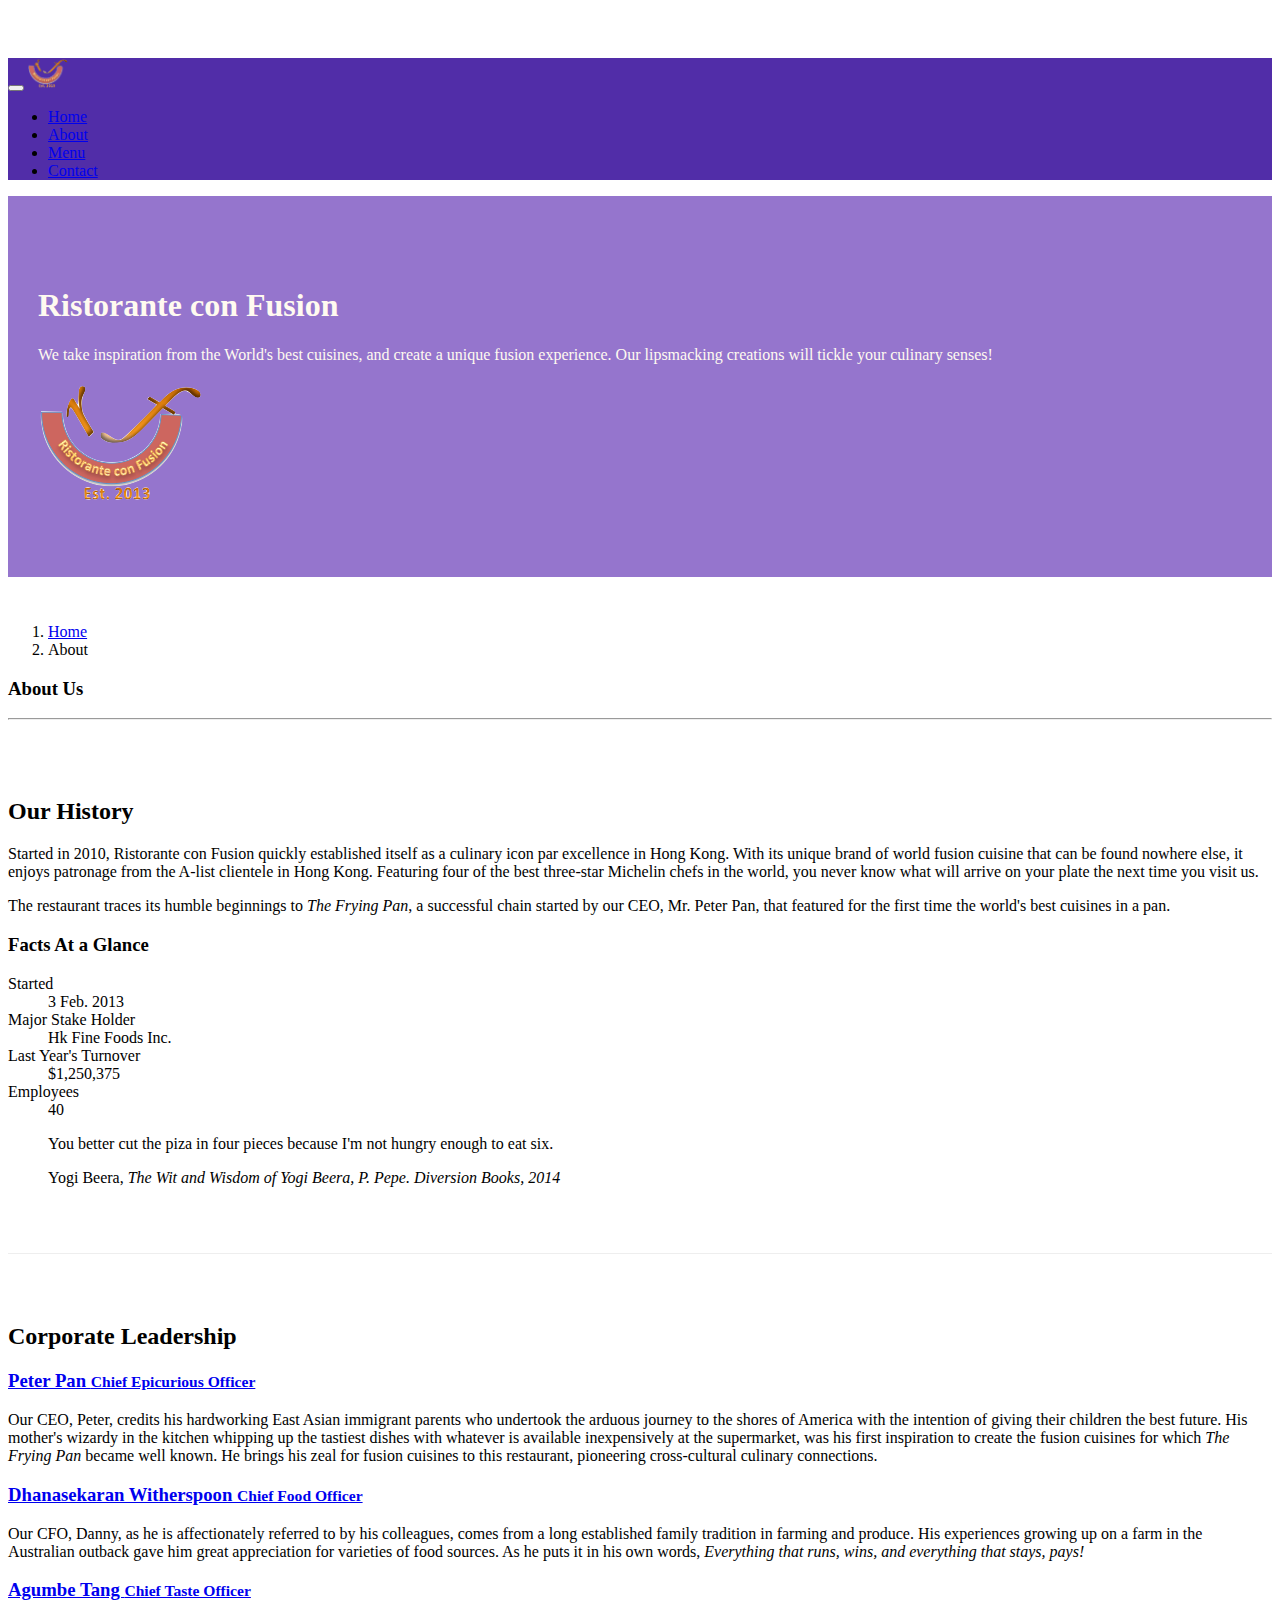
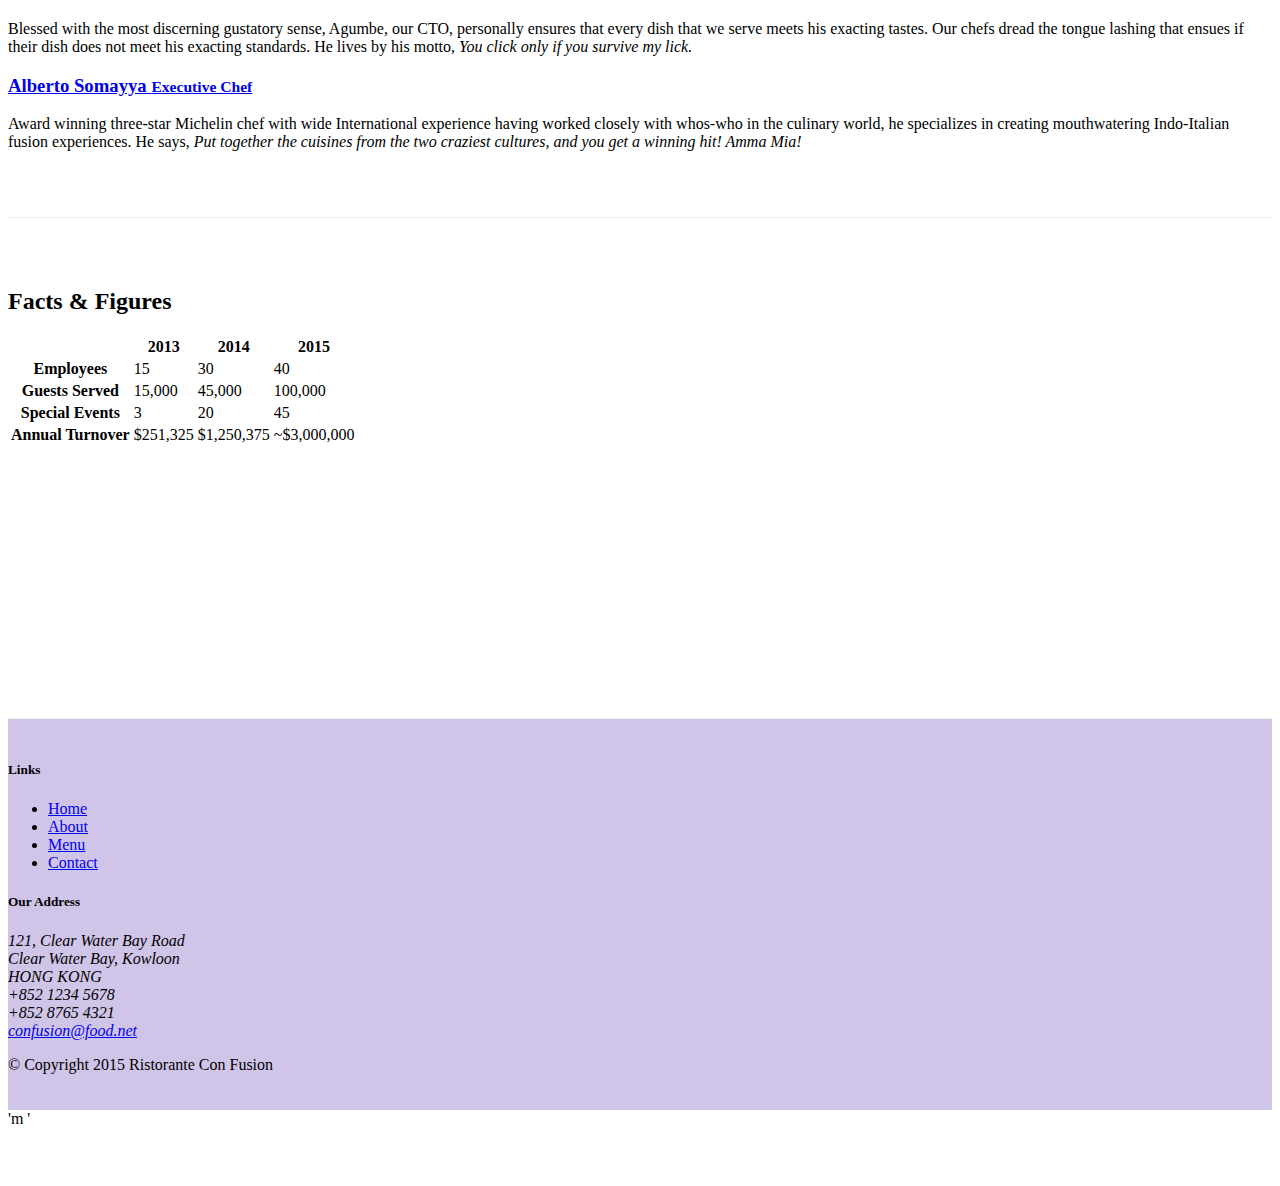
==== commit 28d94115: "accordian" ====
--- a/Bootstrap4/conFusion/aboutus.html
+++ b/Bootstrap4/conFusion/aboutus.html
@@ -105,7 +105,7 @@
             <div class="col">
                 <h2>Corporate Leadership</h2>
 
-                <ul class="nav nav-tabs">
+<!--                 <ul class="nav nav-tabs">
                     <li class="nav-item">
                         <a href="#peter" class="nav-link active" role="tab" data-toggle="tab">Peter Pan, CEO</a>
                     </li>
@@ -118,24 +118,57 @@
                     <li class="nav-item">
                         <a href="#alberto" class="nav-link" role="tab" data-toggle="tab">Alberto Somayya, Exec. Chef</a>
                     </li>
-                </ul>
+                </ul> -->
                 
-                <div class="tab-content">
-                    <div role="tabpanel" class="tab-pane fade show active" id="peter">
-                        <h3>Peter Pan <small>Chief Epicurious Officer</small></h3>
-                        <p class="hidden-xs-down">Our CEO, Peter, credits his hardworking East Asian immigrant parents who undertook the arduous journey to the shores of America with the intention of giving their children the best future. His mother's wizardy in the kitchen whipping up the tastiest dishes with whatever is available inexpensively at the supermarket, was his first inspiration to create the fusion cuisines for which <em>The Frying Pan</em> became well known. He brings his zeal for fusion cuisines to this restaurant, pioneering cross-cultural culinary connections.</p>
-                    </div>
-                    <div role="tabpanel" class="tab-pane fade" id="danny">
-                        <h3>Dhanasekaran Witherspoon <small>Chief Food Officer</small></h3>
-                        <p class="hidden-xs-down">Our CFO, Danny, as he is affectionately referred to by his colleagues, comes from a long established family tradition in farming and produce. His experiences growing up on a farm in the Australian outback gave him great appreciation for varieties of food sources. As he puts it in his own words, <em>Everything that runs, wins, and everything that stays, pays!</em></p>
-                    </div>
-                    <div role="tabpanel" class="tab-pane fade" id="agumbe">
-                        <h3>Agumbe Tang <small>Chief Taste Officer</small></h3>
-                        <p class="hidden-xs-down">Blessed with the most discerning gustatory sense, Agumbe, our CTO, personally ensures that every dish that we serve meets his exacting tastes. Our chefs dread the tongue lashing that ensues if their dish does not meet his exacting standards. He lives by his motto, <em>You click only if you survive my lick.</em></p>
-                    </div>
-                    <div role="tabpanel" class="tab-pane fade" id="alberto">
-                        <h3>Alberto Somayya <small>Executive Chef</small></h3>
-                        <p class="hidden-xs-down">Award winning three-star Michelin chef with wide International experience having worked closely with whos-who in the culinary world, he specializes in creating mouthwatering Indo-Italian fusion experiences. He says, <em>Put together the cuisines from the two craziest cultures, and you get a winning hit! Amma Mia!</em></p>
+                <!-- <div class="tab-content"> -->
+                <div id="accordion" role="tablist"> 
+                    <div class = "card">
+                        <div class="card-header" role="tab" id="peterhead">
+                            <h3 class="mb-0">
+                                <a data-toggle="collapse" data-parent="#accordion" href="#peter">Peter Pan <small>Chief Epicurious Officer</small></a>
+                            </h3>
+                        </div>
+                        <div role="tabpanel" class="collapse show" id="peter">
+                            <div class="card-block">
+                                <p class="hidden-xs-down">Our CEO, Peter, credits his hardworking East Asian immigrant parents who undertook the arduous journey to the shores of America with the intention of giving their children the best future. His mother's wizardy in the kitchen whipping up the tastiest dishes with whatever is available inexpensively at the supermarket, was his first inspiration to create the fusion cuisines for which <em>The Frying Pan</em> became well known. He brings his zeal for fusion cuisines to this restaurant, pioneering cross-cultural culinary connections.</p>
+                            </div>
+                        </div>
+                    </div>
+                    <div class = "card">
+                        <div class="card-header" role="tab" id="dannyhead">
+                            <h3 class="mb-0">
+                                <a class="collapsed" data-toggle="collapse" data-parent="#accordion" href="#danny">Dhanasekaran Witherspoon <small>Chief Food Officer</small></a>
+                            </h3>
+                        </div>
+                        <div role="tabpanel" class="collapse" id="danny">
+                            <div class="card-block">
+                                <p class="hidden-xs-down">Our CFO, Danny, as he is affectionately referred to by his colleagues, comes from a long established family tradition in farming and produce. His experiences growing up on a farm in the Australian outback gave him great appreciation for varieties of food sources. As he puts it in his own words, <em>Everything that runs, wins, and everything that stays, pays!</em></p>
+                            </div>
+                        </div>
+                    </div>
+                    <div class = "card">
+                        <div class="card-header" role="tab" id="agumbehead">
+                            <h3 class="mb-0">
+                                <a class="collapsed" data-toggle="collapse" data-parent="#accordion" href="#agumbe">Agumbe Tang <small>Chief Taste Officer</small></a>
+                            </h3>
+                        </div>
+                        <div role="tabpanel" class="collapse" id="agumbe">
+                            <div class="card-block">
+                                <p class="hidden-xs-down">Blessed with the most discerning gustatory sense, Agumbe, our CTO, personally ensures that every dish that we serve meets his exacting tastes. Our chefs dread the tongue lashing that ensues if their dish does not meet his exacting standards. He lives by his motto, <em>You click only if you survive my lick.</em></p>
+                            </div>
+                        </div>
+                    </div>
+                    <div class = "card">
+                        <div class="card-header" role="tab" id="albertohead">
+                            <h3 class="mb-0">
+                                <a class="collapsed" data-toggle="collapse" data-parent="#accordion" href="#alberto">Alberto Somayya <small>Executive Chef</small></a>
+                            </h3>
+                        </div>
+                        <div role="tabpanel" class="collapse" id="alberto">
+                            <div class="card-block">
+                                <p class="hidden-xs-down">Award winning three-star Michelin chef with wide International experience having worked closely with whos-who in the culinary world, he specializes in creating mouthwatering Indo-Italian fusion experiences. He says, <em>Put together the cuisines from the two craziest cultures, and you get a winning hit! Amma Mia!</em></p>
+                            </div>
+                        </div>
                     </div>
                 </div>
             </div>
